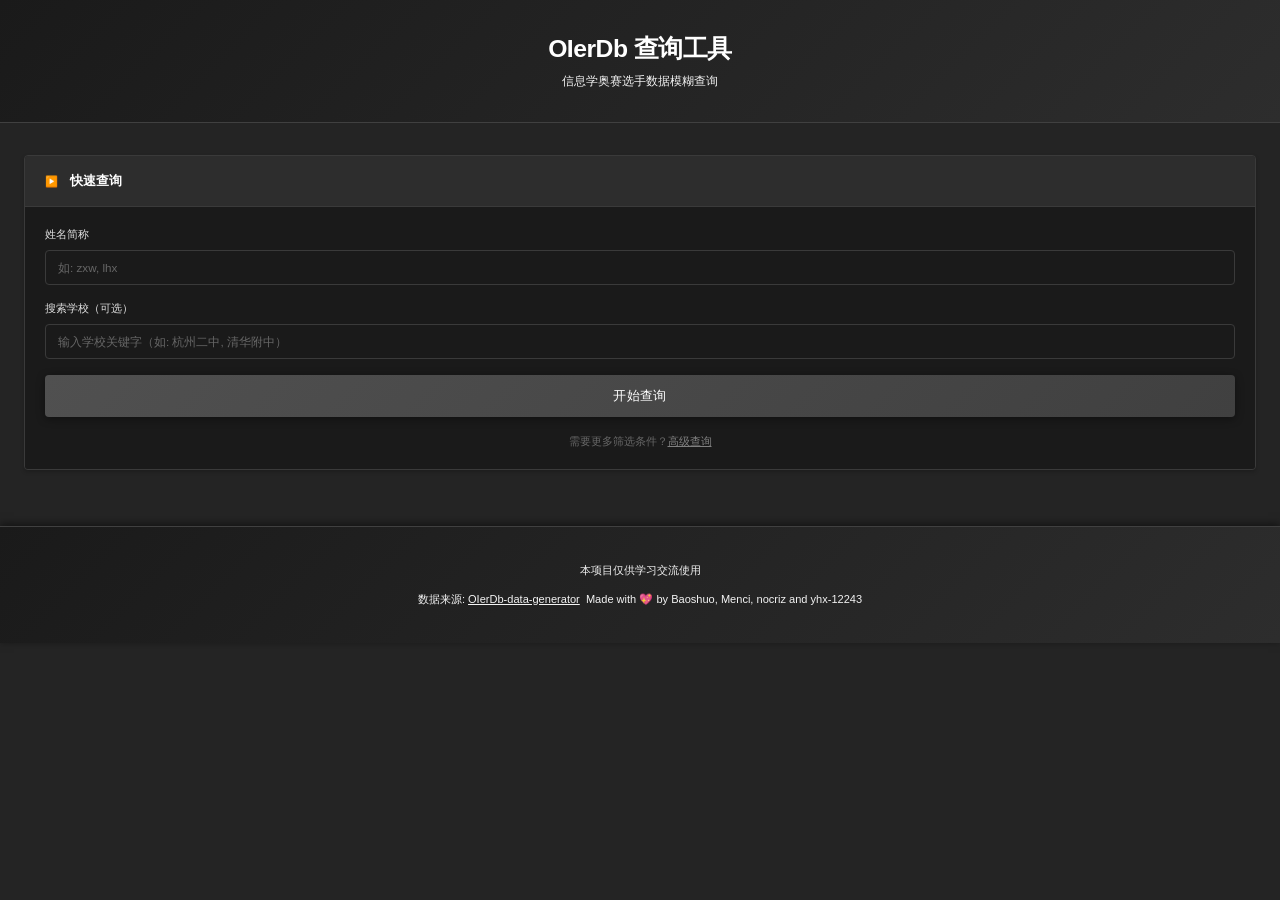
==== index.html @ 61224a95 "Initial commit" ====
<!DOCTYPE html>
<html lang="zh-CN">
<head>
    <meta charset="UTF-8">
    <meta name="viewport" content="width=device-width, initial-scale=1.0">
    <title>OIerDb 查询工具</title>
    <link rel="stylesheet" href="styles.css">
</head>
<body>
    <div class="container">
        <div class="header">
            <h1>OIerDb 查询工具</h1>
            <p>信息学奥赛选手数据模糊查询</p>
        </div>

        <div class="content">
            <div id="loadingIndicator" class="loading">
                <p id="loadingText">正在加载数据，请稍候...</p>
                <div class="progress-container">
                    <div class="progress-bar">
                        <div id="progressFill" class="progress-fill"></div>
                    </div>
                    <div class="progress-info">
                        <span id="progressPercent">0%</span>
                        <span id="progressDetail"></span>
                    </div>
                </div>
            </div>

            <div id="mainContent" class="hidden">
                <!-- 快速查询（默认显示） -->
                <div id="quickSearchSection">
                    <div class="section">
                        <div class="section-title">快速查询</div>
                        <div class="section-content">
                            <div class="form-group">
                                <label>姓名简称</label>
                                <input type="text" id="quickNameInput" placeholder="如: zxw, lhx">
                            </div>
                            
                            <div class="form-group">
                                <label>搜索学校（可选）</label>
                                <input type="text" id="quickSchoolSearch" placeholder="输入学校关键字（如: 杭州二中, 清华附中）">
                                <div id="quickSchoolResults" class="search-results hidden"></div>
                            </div>
                            
                            <button id="quickQueryBtn" style="font-size: 1em; padding: 12px;">开始查询</button>
                            
                            <div style="margin-top: 16px; text-align: center;">
                                <small style="color: #666; font-size: 0.85em;">
                                    需要更多筛选条件？<a href="#" id="showAdvancedLink" style="color: #808080; text-decoration: underline;">高级查询</a>
                                </small>
                            </div>
                        </div>
                    </div>
                    
                    <!-- 快速查询结果显示区域 -->
                    <div id="quickResultsContainer" class="results-container hidden"></div>
                </div>

                <!-- 高级查询（隐藏） -->
                <div id="advancedSearchSection" class="hidden">
                    <div class="advanced-header">
                        <h3>高级查询</h3>
                        <button id="backToQuickBtn" class="secondary-btn" style="width: auto; padding: 8px 16px;">← 返回快速查询</button>
                    </div>
                    
                    <!-- 查询模式选择 -->
                    <div class="section" style="margin-bottom: 24px;">
                        <div class="section-title">查询模式</div>
                        <div class="section-content">
                            <div class="query-mode-selector">
                                <label class="query-mode-option">
                                    <input type="radio" name="queryMode" value="single" checked>
                                    <span class="query-mode-label">
                                        <strong>单学生查询</strong>
                                        <small>适用于单个学生的精确查询</small>
                                    </span>
                                </label>
                                <label class="query-mode-option">
                                    <input type="radio" name="queryMode" value="multiple">
                                    <span class="query-mode-label">
                                        <strong>多学生查询</strong>
                                        <small>通过多个学生的模糊信息和共同特征定位</small>
                                    </span>
                                </label>
                            </div>
                        </div>
                    </div>

                <!-- 多学生查询区域 -->
                <div id="multiStudentSection" class="hidden">
                    <div class="section">
                        <div class="section-title">学生列表</div>
                        <div class="section-content">
                            <div id="studentsList" class="students-list">
                                <div class="notice">
                                    <span class="notice-icon" aria-hidden="true">i</span>
                                    <div class="notice-text">暂未添加任何学生。点击下方按钮添加学生信息。</div>
                                </div>
                            </div>
                            <button id="addStudentBtn" class="secondary-btn">+ 添加学生</button>
                        </div>
                    </div>

                    <div class="section">
                        <div class="section-title">共同条件</div>
                        <div class="section-content">
                            <div class="common-conditions">
                                <div class="checkbox-group">
                                    <input type="checkbox" id="commonProvince">
                                    <label for="commonProvince">所有学生来自同一省份</label>
                                </div>
                                <div class="checkbox-group">
                                    <input type="checkbox" id="commonSchool">
                                    <label for="commonSchool">所有学生来自同一学校</label>
                                </div>
                                <div class="checkbox-group">
                                    <input type="checkbox" id="commonGrade">
                                    <label for="commonGrade">所有学生为同一入学年份</label>
                                </div>
                            </div>
                            <div class="notice" style="margin-top: 12px;">
                                <span class="notice-icon" aria-hidden="true">i</span>
                                <div class="notice-text">启用共同条件后，只显示同时满足所有学生条件且符合共同条件的结果组合</div>
                            </div>
                        </div>
                    </div>

                    <!-- 查询按钮 -->
                    <button id="multiQueryBtn" style="font-size: 1em; padding: 12px;">开始查询</button>

                    <!-- 结果显示区域 -->
                    <div id="multiResultsContainer" class="results-container hidden"></div>
                </div>

                <!-- 单学生查询区域 -->
                <div id="singleStudentSection">
                    <!-- 步骤1: 添加奖项条件 -->
                    <div class="section">
                        <div class="section-title">奖项条件</div>
                        <div class="section-content">
                            <div class="form-group">
                                <label>搜索比赛（如: CSP2023, NOI2022, APIO）</label>
                                <input type="text" id="contestSearch" placeholder="输入比赛关键字">
                                <div id="contestResults" class="search-results hidden"></div>
                            </div>

                        <div id="selectedContestInfo" class="hidden">
                            <div class="form-row">
                                <div class="form-group">
                                    <label>选择奖项等级</label>
                                    <select id="awardSelect">
                                        <!-- 通过JS动态填充 -->
                                    </select>
                                </div>

                                <div class="form-group">
                                    <label>精确分数</label>
                                    <input type="number" id="scoreInput" placeholder="留空表示不限制分数" step="0.01">
                                </div>
                            </div>

                            <button id="addConditionBtn">添加奖项条件</button>
                        </div>

                        <div id="conditionsList" style="margin-top: 20px;">
                            <div class="notice">
                                <span class="notice-icon" aria-hidden="true">i</span>
                                <div class="notice-text">暂未添加任何奖项条件</div>
                            </div>
                        </div>
                    </div>

                    <!-- 网格布局区域：步骤2-5 -->
                    <div class="sections-grid">
                    <!-- 步骤2: 选择省份 -->
                    <div class="section">
                        <div class="section-title">省份</div>
                        <div class="section-content">
                            <div class="checkbox-group">
                                <input type="checkbox" id="useProvince">
                                <label for="useProvince" style="margin: 0;">按省份筛选</label>
                            </div>

                            <div id="provinceSection" class="hidden">
                                <div class="form-group">
                                    <label>搜索省份</label>
                                    <input type="text" id="provinceSearch" placeholder="输入省份关键字（如: 浙江, 北京）">
                                    <div id="provinceResults" class="search-results hidden"></div>
                                </div>
                            </div>
                        </div>
                    </div>

                    <!-- 步骤3: 选择学校 -->
                    <div class="section">
                        <div class="section-title">学校</div>
                        <div class="section-content">
                            <div class="checkbox-group">
                                <input type="checkbox" id="useSchool">
                                <label for="useSchool" style="margin: 0;">按学校筛选</label>
                            </div>

                            <div id="schoolSection" class="hidden">
                                <div class="form-group">
                                    <label>搜索学校（名称/省份/城市）</label>
                                    <input type="text" id="schoolSearch" placeholder="输入学校关键字（如: 杭州二中, 清华附中）">
                                    <div id="schoolResults" class="search-results hidden"></div>
                                </div>
                            </div>
                        </div>
                    </div>

                    <!-- 步骤4: 选择年级或年级范围 -->
                    <div class="section">
                        <div class="section-title">年级或年级范围</div>
                        <div class="section-content">
                            <div class="checkbox-group">
                                <input type="checkbox" id="useGrade">
                                <label for="useGrade" style="margin: 0;">按年级筛选</label>
                            </div>

                            <div id="gradeSection" class="hidden">
                                <div class="form-group">
                                    <label>筛选模式</label>
                                    <select id="gradeMode">
                                        <option value="single">单个年级</option>
                                        <option value="range">年级范围</option>
                                    </select>
                                </div>

                                <div id="singleGradeSection">
                                    <div class="form-group">
                                        <label>入学年份</label>
                                        <input type="number" id="singleGradeInput" placeholder="如: 2019" min="2000" max="2030">
                                    </div>
                                </div>

                                <div id="rangeGradeSection" class="hidden">
                                    <div class="form-row">
                                        <div class="form-group">
                                            <label>起始年份</label>
                                            <input type="number" id="gradeStartInput" placeholder="如: 2018" min="2000" max="2030">
                                        </div>
                                        <div class="form-group">
                                            <label>结束年份</label>
                                            <input type="number" id="gradeEndInput" placeholder="如: 2020" min="2000" max="2030">
                                        </div>
                                    </div>
                                </div>
                            </div>
                        </div>
                    </div>

                    <!-- 步骤5: 输入姓名简称 -->
                    <div class="section">
                        <div class="section-title">姓名简称</div>
                        <div class="section-content">
                            <div class="checkbox-group">
                                <input type="checkbox" id="useName">
                                <label for="useName" style="margin: 0;">按姓名简称筛选</label>
                            </div>

                            <div id="nameSection" class="hidden">
                                <div class="form-group">
                                    <label>姓名简称</label>
                                    <input type="text" id="nameInput" placeholder="如: zxw, lhx">
                                </div>
                            </div>
                        </div>
                    </div>
                </div>
                <!-- 网格布局区域结束 -->

                <!-- 查询按钮 -->
                <button id="queryBtn" style="font-size: 1em; padding: 12px;">开始查询</button>

                <!-- 结果显示区域 -->
                <div id="resultsContainer" class="results-container hidden"></div>
                </div>
                <!-- 单学生查询区域结束 -->
                </div>
                <!-- 高级查询区域结束 -->
            </div>
        </div>
    </div>

    <footer class="footer">
        <div class="footer-content">
            <p>本项目仅供学习交流使用</p>
            <p>数据来源: <a href="https://github.com/OIerDb-ng/OIerDb-data-generator" target="_blank" rel="noopener noreferrer">OIerDb-data-generator</a>&nbsp; Made with  💖  by Baoshuo, Menci, nocriz and yhx-12243</p>
        </div>
    </footer>

    <script src="sql.js"></script>
    <script src="result.js"></script>
    <script src="main.js"></script>
</body>
</html>
---- styles.css ----
* {
    margin: 0;
    padding: 0;
    box-sizing: border-box;
}

body {
    font-family: -apple-system, BlinkMacSystemFont, 'Segoe UI', 'Helvetica Neue', Arial, 'Noto Sans', sans-serif, 'Apple Color Emoji', 'Segoe UI Emoji', 'Segoe UI Symbol', 'Noto Color Emoji';
    background: #1a1a1a;
    min-height: 100vh;
    padding: 0;
    color: #e0e0e0;
    font-size: 13px;
}

.container {
    max-width: 1400px;
    margin: 0 auto;
    background: #242424;
    border-radius: 0;
    border: none;
    box-shadow: none;
    overflow: hidden;
    min-height: 100vh;
}

.header {
    background: linear-gradient(135deg, #1a1a1a 0%, #2d2d2d 100%);
    color: white;
    padding: 32px 24px;
    text-align: center;
    box-shadow: 0 2px 8px rgba(0, 0, 0, 0.5);
    border-bottom: 1px solid #404040;
}

.header h1 {
    font-size: 1.9em;
    margin-bottom: 8px;
    font-weight: 600;
    letter-spacing: -0.5px;
}

.header p {
    font-size: 0.95em;
    opacity: 0.95;
    font-weight: 300;
}

.content {
    padding: 32px 24px;
    background: #242424;
}

.sections-grid {
    display: grid;
    grid-template-columns: repeat(2, 1fr);
    gap: 16px;
    margin-bottom: 24px;
    align-items: start;
}

.section {
    margin-bottom: 24px;
    border-radius: 4px;
    border: 1px solid #3a3a3a;
    box-shadow: 0 2px 4px rgba(0, 0, 0, 0.2);
    overflow: hidden;
}

.sections-grid .section {
    margin-bottom: 0;
}

.section-title {
    font-size: 1.0em;
    color: #ffffff;
    margin-bottom: 0;
    display: flex;
    align-items: center;
    font-weight: 600;
    background: #2d2d2d;
    padding: 16px 20px;
    border-bottom: 1px solid #3a3a3a;
    cursor: pointer;
    user-select: none;
}

.section-title::before {
    content: '▶';
    margin-right: 12px;
    color: #909090;
    font-size: 0.8em;
    transition: transform 0.2s;
}

.section-content {
    padding: 20px;
    background: #1a1a1a;
}

.section > *:not(.section-title):not(.section-content) {
    padding: 20px;
    background: #1a1a1a;
}

.form-group {
    margin-bottom: 16px;
}

.form-row {
    display: grid;
    grid-template-columns: 1fr 1fr;
    gap: 16px;
}

label {
    display: block;
    margin-bottom: 8px;
    font-weight: 500;
    color: #e0e0e0;
    font-size: 0.85em;
}

input, select, button {
    width: 100%;
    padding: 10px 12px;
    border: 1px solid #3a3a3a;
    border-radius: 4px;
    font-size: 0.9em;
    transition: all 0.2s ease;
    background: #1a1a1a;
    color: #e0e0e0;
}

input:focus, select:focus {
    outline: none;
    border-color: #808080;
    box-shadow: 0 0 0 3px rgba(128, 128, 128, 0.1);
    background: #242424;
}

input::placeholder {
    color: #666;
}

select {
    cursor: pointer;
    background: #1a1a1a;
}

button {
    background: linear-gradient(135deg, #505050 0%, #404040 100%);
    color: white;
    border: none;
    cursor: pointer;
    font-weight: 500;
    text-transform: none;
    letter-spacing: 0.3px;
    font-size: 0.9em;
    box-shadow: 0 2px 8px rgba(0, 0, 0, 0.4);
}

button:hover {
    transform: translateY(-2px);
    box-shadow: 0 4px 12px rgba(0, 0, 0, 0.5);
    background: linear-gradient(135deg, #606060 0%, #505050 100%);
}

button:active {
    transform: translateY(0);
}

button:disabled {
    opacity: 0.5;
    cursor: not-allowed;
    transform: none;
}

.btn-secondary {
    background: linear-gradient(135deg, #6c757d 0%, #5a6268 100%);
    box-shadow: 0 2px 8px rgba(108, 117, 125, 0.3);
}

.btn-secondary:hover {
    background: linear-gradient(135deg, #7c858d 0%, #6a7278 100%);
    box-shadow: 0 4px 12px rgba(108, 117, 125, 0.4);
}

.btn-success {
    background: linear-gradient(135deg, #28a745 0%, #20893a 100%);
    box-shadow: 0 2px 8px rgba(40, 167, 69, 0.3);
}

.btn-success:hover {
    background: linear-gradient(135deg, #38b755 0%, #30994a 100%);
    box-shadow: 0 4px 12px rgba(40, 167, 69, 0.4);
}

.btn-danger {
    background: linear-gradient(135deg, #dc3545 0%, #bd2130 100%);
    box-shadow: 0 2px 8px rgba(220, 53, 69, 0.3);
}

.btn-danger:hover {
    background: linear-gradient(135deg, #ec4555 0%, #cd3140 100%);
    box-shadow: 0 4px 12px rgba(220, 53, 69, 0.4);
}

.btn-group {
    display: flex;
    gap: 12px;
}

.btn-group button {
    flex: 1;
}

.condition-item {
    background: #1a1a1a;
    padding: 16px;
    margin-bottom: 12px;
    border-radius: 4px;
    border: 1px solid #3a3a3a;
    display: flex;
    justify-content: space-between;
    align-items: flex-start;
    gap: 12px;
    box-shadow: 0 2px 4px rgba(0, 0, 0, 0.2);
}

.condition-content {
    flex: 1;
    min-width: 0;
}

.condition-title {
    font-weight: 600;
    color: #c0c0c0;
    font-size: 0.95em;
    margin-bottom: 6px;
}

.condition-details {
    color: #b0b0b0;
    font-size: 0.9em;
    line-height: 1.6;
}

.condition-detail-item {
    margin: 4px 0;
}

.condition-remove {
    background: linear-gradient(135deg, #dc3545 0%, #bd2130 100%);
    color: white;
    border: none;
    padding: 8px 20px;
    border-radius: 4px;
    cursor: pointer;
    font-size: 0.85em;
    white-space: nowrap;
    margin-left: 8px;
    margin-top: 4px;
    flex-shrink: 0;
    min-width: 60px;
    max-width: 80px;
    height: fit-content;
    align-self: flex-start;
    box-shadow: 0 2px 6px rgba(220, 53, 69, 0.3);
}

.condition-remove:hover {
    background: linear-gradient(135deg, #ec4555 0%, #cd3140 100%);
    transform: translateY(-1px);
    box-shadow: 0 3px 8px rgba(220, 53, 69, 0.4);
}

.search-results {
    max-height: 300px;
    overflow-y: auto;
    background: #1a1a1a;
    border: 1px solid #3a3a3a;
    border-radius: 4px;
    margin-top: 10px;
}

.search-item {
    padding: 12px;
    border-bottom: 1px solid #3a3a3a;
    cursor: pointer;
    transition: background 0.2s;
    color: #e0e0e0;
}

.search-item:hover {
    background: #2d2d2d;
}

.search-item:last-child {
    border-bottom: none;
}

.results-container {
    margin-top: 32px;
}

.result-card {
    background: #2d2d2d;
    padding: 20px;
    margin-bottom: 0;
    border-radius: 4px;
    border: 1px solid #3a3a3a;
    box-shadow: 0 2px 8px rgba(0, 0, 0, 0.3);
    border-left: 4px solid #808080;
}

.result-header {
    font-size: 1.05em;
    color: #ffffff;
    margin-bottom: 10px;
    font-weight: 600;
}

.result-info {
    color: #b0b0b0;
    margin-bottom: 12px;
    line-height: 1.8;
}

.award-record {
    background: #1a3a1a;
    padding: 10px 12px;
    margin: 6px 0;
    border-left: 3px solid #28a745;
    border-radius: 3px;
    color: #e0e0e0;
}

.loading {
    text-align: center;
    padding: 28px;
    font-size: 1.0em;
    color: #c0c0c0;
}

.progress-container {
    margin-top: 20px;
    max-width: 500px;
    margin-left: auto;
    margin-right: auto;
}

.progress-bar {
    width: 100%;
    height: 8px;
    background: #3a3a3a;
    border-radius: 4px;
    overflow: hidden;
    box-shadow: inset 0 1px 3px rgba(0, 0, 0, 0.3);
}

.progress-fill {
    height: 100%;
    width: 0%;
    background: linear-gradient(90deg, #4CAF50 0%, #66BB6A 100%);
    border-radius: 4px;
    transition: width 0.3s ease;
    box-shadow: 0 0 10px rgba(76, 175, 80, 0.3);
}

.progress-info {
    display: flex;
    justify-content: space-between;
    align-items: center;
    margin-top: 10px;
    font-size: 0.9em;
    color: #909090;
}

#progressPercent {
    font-weight: 600;
    color: #b0b0b0;
}

#progressDetail {
    font-size: 0.85em;
    color: #808080;
}

.error {
    background: #3a1a1a;
    color: #ff6b6b;
    padding: 14px 16px;
    border-radius: 4px;
    border: 1px solid #5a2a2a;
    box-shadow: 0 2px 4px rgba(0, 0, 0, 0.2);
}

.success {
    background: #1a3a1a;
    color: #5ae49d;
    padding: 14px 16px;
    border-radius: 4px;
    border: 1px solid #2a5a2a;
    box-shadow: 0 2px 4px rgba(0, 0, 0, 0.2);
}

.hidden {
    display: none;
}

.checkbox-group {
    display: flex;
    align-items: center;
    gap: 10px;
}

.checkbox-group input[type="checkbox"] {
    width: auto;
    accent-color: #808080;
}

.badge {
    display: inline-block;
    padding: 3px 8px;
    border-radius: 4px;
    font-size: 0.75em;
    font-weight: 600;
    margin-right: 6px;
}

.badge-gold {
    background: linear-gradient(135deg, #ffd700 0%, #ffed4e 100%);
    color: #1a1a1a;
}

.badge-silver {
    background: linear-gradient(135deg, #c0c0c0 0%, #e0e0e0 100%);
    color: #1a1a1a;
}

.badge-bronze {
    background: linear-gradient(135deg, #cd7f32 0%, #d89e5a 100%);
    color: white;
}

.badge-first {
    background: linear-gradient(135deg, #dc3545 0%, #ff4757 100%);
    color: white;
}

.badge-second {
    background: linear-gradient(135deg, #808080 0%, #909090 100%);
    color: white;
}

.badge-third {
    background: linear-gradient(135deg, #28a745 0%, #38b755 100%);
    color: white;
}

.notice {
    display: flex;
    align-items: flex-start;
    gap: 12px;
    background: #3a3a1a;
    border: 1px solid #5a5a2a;
    color: #f1c350;
    padding: 12px 14px;
    border-radius: 4px;
    box-shadow: 0 2px 4px rgba(0, 0, 0, 0.2);
}

.notice-icon {
    display: inline-flex;
    align-items: center;
    justify-content: center;
    width: 20px;
    height: 20px;
    background: #f1c350;
    color: #1a1a1a;
    font-weight: 600;
    border-radius: 50%;
    font-size: 0.85em;
    margin-top: 2px;
    flex-shrink: 0;
}

.notice-text {
    line-height: 1.5;
}

@media (max-width: 768px) {
    .header h1 {
        font-size: 1.7em;
    }

    .content {
        padding: 20px 16px;
    }

    .section {
        padding: 16px;
    }

    .btn-group {
        flex-direction: column;
    }

    .form-row {
        grid-template-columns: 1fr;
    }

    .condition-item {
        flex-direction: column;
        gap: 10px;
    }

    .condition-remove {
        width: 100%;
        margin-left: 0;
        max-width: none;
    }

    .results-container {
        grid-template-columns: 1fr;
    }

    .sections-grid {
        grid-template-columns: 1fr;
    }
}

/* Query Mode Selector Styles */
.query-mode-selector {
    display: flex;
    gap: 16px;
    flex-wrap: wrap;
}

.query-mode-option {
    flex: 1;
    min-width: 280px;
    display: flex;
    align-items: flex-start;
    padding: 16px;
    border: 2px solid #3a3a3a;
    border-radius: 4px;
    cursor: pointer;
    transition: all 0.2s;
    background: #242424;
}

.query-mode-option:hover {
    border-color: #0b6fa4;
    background: #2a2a2a;
}

.query-mode-option input[type="radio"] {
    margin-right: 12px;
    margin-top: 2px;
    cursor: pointer;
    flex-shrink: 0;
    width: auto;
    height: auto;
}

.query-mode-option input[type="radio"]:checked ~ .query-mode-label {
    color: #4da6d6;
}

.query-mode-label {
    display: flex;
    flex-direction: column;
    gap: 4px;
    cursor: pointer;
    flex: 1 1 auto;
    width: 100%;
}

.query-mode-label strong {
    font-size: 1.05em;
    color: #e0e0e0;
    word-wrap: break-word;
    overflow-wrap: break-word;
}

.query-mode-label small {
    color: #909090;
    font-size: 0.9em;
    line-height: 1.4;
    word-wrap: break-word;
    overflow-wrap: break-word;
}

/* Multi-Student Section Styles */
.students-list {
    margin-bottom: 16px;
    display: flex;
    flex-direction: column;
    gap: 12px;
}

.student-item {
    background: #242424;
    border: 1px solid #3a3a3a;
    border-radius: 4px;
    padding: 16px;
    display: flex;
    flex-direction: column;
    gap: 12px;
}

.student-item-header {
    display: flex;
    justify-content: space-between;
    align-items: center;
    padding-bottom: 12px;
    border-bottom: 1px solid #3a3a3a;
}

.student-item-title {
    font-size: 1.05em;
    font-weight: 600;
    color: #0b6fa4;
}

.student-item-remove {
    background: #d32f2f;
    color: white;
    border: none;
    padding: 6px 12px;
    border-radius: 3px;
    cursor: pointer;
    font-size: 0.9em;
    transition: background 0.2s;
    width: auto;
    align-self: flex-start;
}

.student-item-remove:hover {
    background: #b71c1c;
}

.student-conditions {
    display: flex;
    flex-direction: column;
    gap: 8px;
}

.student-conditions-title {
    font-weight: 600;
    color: #e0e0e0;
    font-size: 0.95em;
    margin-bottom: 4px;
}

.student-condition-list {
    display: flex;
    flex-direction: column;
    gap: 6px;
    padding-left: 12px;
}

.student-condition-text {
    color: #c0c0c0;
    font-size: 0.9em;
    display: flex;
    align-items: center;
    gap: 8px;
}

.student-condition-text::before {
    content: '•';
    color: #0b6fa4;
    font-weight: bold;
}

.secondary-btn {
    background: #2d2d2d;
    color: #4da6d6;
    border: 1px solid #0b6fa4;
    padding: 10px 20px;
    border-radius: 4px;
    cursor: pointer;
    font-size: 1em;
    font-weight: 500;
    transition: all 0.2s;
}

.secondary-btn:hover {
    background: #0b6fa4;
    color: white;
}

.secondary-btn:active {
    transform: scale(0.98);
}

.common-conditions {
    display: flex;
    flex-direction: column;
    gap: 12px;
}

/* Student Modal Styles */
.modal {
    display: none;
    position: fixed;
    z-index: 1000;
    left: 0;
    top: 0;
    width: 100%;
    height: 100%;
    background-color: rgba(0, 0, 0, 0.7);
    animation: fadeIn 0.2s;
}

.modal.active {
    display: flex;
    align-items: center;
    justify-content: center;
}

.modal-content {
    background: #242424;
    border: 1px solid #3a3a3a;
    border-radius: 4px;
    padding: 24px;
    width: 90%;
    max-width: 600px;
    max-height: 85vh;
    overflow-y: auto;
    box-shadow: 0 4px 20px rgba(0, 0, 0, 0.5);
    animation: slideIn 0.3s;
}

@keyframes fadeIn {
    from { opacity: 0; }
    to { opacity: 1; }
}

@keyframes slideIn {
    from { 
        opacity: 0;
        transform: translateY(-30px);
    }
    to { 
        opacity: 1;
        transform: translateY(0);
    }
}

.modal-header {
    display: flex;
    justify-content: space-between;
    align-items: center;
    margin-bottom: 20px;
    padding-bottom: 12px;
    border-bottom: 1px solid #3a3a3a;
}

.modal-title {
    font-size: 1.3em;
    font-weight: 600;
    color: #e0e0e0;
}

.modal-close {
    background: none;
    border: none;
    color: #909090;
    font-size: 1.5em;
    cursor: pointer;
    padding: 0;
    width: 30px;
    height: 30px;
    display: flex;
    align-items: center;
    justify-content: center;
    border-radius: 3px;
    transition: all 0.2s;
}

.modal-close:hover {
    background: #3a3a3a;
    color: #e0e0e0;
}

.modal-body {
    display: flex;
    flex-direction: column;
    gap: 16px;
}

.modal-actions {
    display: flex;
    gap: 12px;
    justify-content: flex-end;
    margin-top: 20px;
    padding-top: 16px;
    border-top: 1px solid #3a3a3a;
}

.modal-btn {
    padding: 10px 24px;
    border-radius: 4px;
    cursor: pointer;
    font-size: 1em;
    font-weight: 500;
    border: none;
    transition: all 0.2s;
}

.modal-btn-primary {
    background: #0b6fa4;
    color: white;
}

.modal-btn-primary:hover {
    background: #085a85;
}

.modal-btn-cancel {
    background: #3a3a3a;
    color: #e0e0e0;
}

.modal-btn-cancel:hover {
    background: #4a4a4a;
}

/* Advanced Search Header */
.advanced-header {
    display: flex;
    justify-content: space-between;
    align-items: center;
    margin-bottom: 24px;
    padding: 16px 20px;
    background: #2d2d2d;
    border-radius: 4px;
    border: 1px solid #3a3a3a;
}

.advanced-header h3 {
    font-size: 1.3em;
    color: #e0e0e0;
    font-weight: 600;
    margin: 0;
}

/* Multi-Student Results Styles */
.multi-result-group {
    background: #1a1a1a;
    border: 2px solid #0b6fa4;
    border-radius: 4px;
    padding: 20px;
    margin-bottom: 20px;
}

.multi-result-header {
    font-size: 1.2em;
    font-weight: 600;
    color: #4da6d6;
    margin-bottom: 16px;
    padding-bottom: 12px;
    border-bottom: 1px solid #3a3a3a;
}

.multi-result-common {
    background: #2d2d2d;
    padding: 12px 16px;
    border-radius: 4px;
    margin-bottom: 16px;
    border-left: 3px solid #1e9155;
}

.multi-result-common-title {
    font-weight: 600;
    color: #1e9155;
    margin-bottom: 8px;
}

.multi-result-students {
    display: flex;
    flex-direction: column;
    gap: 12px;
}

/* Footer Styles */
.footer {
    background: linear-gradient(135deg, #1a1a1a 0%, #2d2d2d 100%);
    color: white;
    padding: 24px 20px;
    text-align: center;
    margin-top: 0;
    box-shadow: 0 -2px 8px rgba(0, 0, 0, 0.5);
    border-top: 1px solid #404040;
}

.footer-content {
    max-width: 1200px;
    margin: 0 auto;
}

.footer-content p {
    margin: 10px 0;
    font-size: 0.85em;
    line-height: 1.7;
    opacity: 0.95;
}

.footer-content a {
    color: #ffffff;
    text-decoration: underline;
    transition: opacity 0.2s;
    font-weight: 500;
}

.footer-content a:hover {
    opacity: 0.8;
}

@media (max-width: 768px) {
    .footer {
        padding: 20px 16px;
    }

    .footer-content p {
        font-size: 0.85em;
    }
}

/* ============= 学生卡片样式 ============= */

.student-cards-grid {
    display: grid;
    grid-template-columns: repeat(auto-fit, minmax(300px, 1fr));
    gap: 20px;
    margin-top: 20px;
}

.student-card {
    background: #1a1a1a;
    border: 1px solid #3a3a3a;
    border-radius: 8px;
    padding: 20px;
    cursor: pointer;
    transition: all 0.2s ease;
    box-shadow: 0 2px 4px rgba(0, 0, 0, 0.2);
}

.student-card:hover {
    transform: translateY(-2px);
    box-shadow: 0 4px 12px rgba(0, 0, 0, 0.4);
    border-color: #4da6d6;
}

.student-card-header {
    display: flex;
    justify-content: space-between;
    align-items: center;
    margin-bottom: 16px;
    padding-bottom: 12px;
    border-bottom: 1px solid #3a3a3a;
}

.student-name {
    display: flex;
    align-items: center;
    gap: 8px;
    flex: 1;
}

.name-full {
    font-size: 1.3em;
    font-weight: 600;
    color: #ffffff;
}

.name-abbr {
    font-size: 1em;
    color: #909090;
}

.student-card-body {
    display: flex;
    flex-direction: column;
    gap: 12px;
}

.info-row {
    display: flex;
    justify-content: space-between;
    align-items: center;
    font-size: 0.95em;
}

.info-label {
    color: #909090;
    font-weight: 500;
}

.info-value {
    color: #e0e0e0;
    font-weight: 600;
    text-align: right;
}

.info-schools {
    max-width: 65%;
    word-break: break-word;
}

.best-achievements {
    margin-top: 8px;
}

.achievements-list {
    display: flex;
    flex-direction: column;
    gap: 6px;
    margin-top: 8px;
}

.achievement-item {
    display: flex;
    align-items: center;
    gap: 8px;
    font-size: 0.9em;
}

.achievement-contest {
    color: #c0c0c0;
}

.award-summary {
    margin-top: 12px;
    padding-top: 12px;
    border-top: 1px solid #3a3a3a;
    font-size: 0.9em;
    color: #c0c0c0;
}

.award-separator {
    color: #606060;
    margin: 0 4px;
}

.award-summary-empty {
    color: #606060;
    font-style: italic;
}

.student-card-footer {
    margin-top: 12px;
    padding-top: 12px;
    border-top: 1px solid #3a3a3a;
    text-align: center;
}

.view-detail-hint {
    color: #4da6d6;
    font-size: 0.9em;
    font-weight: 500;
}

.results-header {
    margin-bottom: 20px;
}

.results-header h3 {
    color: #ffffff;
    font-size: 1.3em;
    margin-bottom: 8px;
}

.results-note {
    color: #909090;
    font-size: 0.95em;
}

.no-results {
    text-align: center;
    padding: 60px 20px;
    color: #909090;
}

.no-results p {
    font-size: 1.1em;
    margin-bottom: 8px;
}

.no-results small {
    color: #707070;
}

/* ============= 详情弹窗样式 ============= */

.detail-modal {
    position: fixed;
    top: 0;
    left: 0;
    right: 0;
    bottom: 0;
    z-index: 1000;
    display: flex;
    align-items: center;
    justify-content: center;
    opacity: 0;
    visibility: hidden;
    transition: opacity 0.3s ease, visibility 0.3s ease;
}

.detail-modal.active {
    opacity: 1;
    visibility: visible;
}

.detail-modal-overlay {
    position: absolute;
    top: 0;
    left: 0;
    right: 0;
    bottom: 0;
    background: rgba(0, 0, 0, 0.75);
    backdrop-filter: blur(4px);
}

.detail-modal-content {
    position: relative;
    background: #242424;
    border-radius: 12px;
    max-width: 900px;
    width: 90%;
    max-height: 85vh;
    overflow-y: auto;
    box-shadow: 0 20px 60px rgba(0, 0, 0, 0.6);
    border: 1px solid #404040;
    transform: scale(0.95);
    transition: transform 0.3s ease;
}

.detail-modal.active .detail-modal-content {
    transform: scale(1);
}

.detail-modal-close {
    position: absolute;
    top: 20px;
    right: 20px;
    background: transparent;
    border: none;
    color: #909090;
    font-size: 2em;
    cursor: pointer;
    line-height: 1;
    padding: 0;
    width: 36px;
    height: 36px;
    display: flex;
    align-items: center;
    justify-content: center;
    border-radius: 50%;
    transition: all 0.2s;
    z-index: 10;
}

.detail-modal-close:hover {
    background: rgba(255, 255, 255, 0.1);
    color: #ffffff;
}

.detail-header {
    padding: 32px 32px 24px;
    background: linear-gradient(135deg, #1a1a1a 0%, #2d2d2d 100%);
    border-bottom: 1px solid #404040;
}

.detail-title {
    display: flex;
    align-items: center;
    gap: 12px;
    flex-wrap: wrap;
    margin-bottom: 16px;
}

.detail-title h2 {
    font-size: 1.8em;
    color: #ffffff;
    margin: 0;
}

.detail-abbr {
    font-size: 1.1em;
    color: #909090;
    font-weight: 500;
}

.detail-basic-info {
    display: flex;
    gap: 24px;
    flex-wrap: wrap;
    font-size: 0.95em;
    color: #c0c0c0;
}

.detail-basic-info span {
    display: flex;
    align-items: center;
}

.detail-body {
    padding: 24px 32px;
}

.detail-section {
    margin-bottom: 32px;
}

.detail-section:last-child {
    margin-bottom: 0;
}

.detail-section-title {
    font-size: 1.3em;
    color: #ffffff;
    margin-bottom: 16px;
    padding-bottom: 8px;
    border-bottom: 2px solid #3a3a3a;
}

/* 分析卡片 */

.analysis-grid {
    display: grid;
    grid-template-columns: repeat(auto-fit, minmax(140px, 1fr));
    gap: 12px;
}

.analysis-card {
    background: #1a1a1a;
    border: 1px solid #3a3a3a;
    border-radius: 6px;
    padding: 16px;
    text-align: center;
}

.analysis-label {
    color: #909090;
    font-size: 0.85em;
    margin-bottom: 8px;
}

.analysis-value {
    color: #4da6d6;
    font-size: 1.4em;
    font-weight: 700;
}

/* 获奖统计 */

.award-stats-grid {
    display: grid;
    grid-template-columns: repeat(auto-fit, minmax(120px, 1fr));
    gap: 12px;
}

.award-stat-card {
    background: #1a1a1a;
    border: 1px solid #3a3a3a;
    border-radius: 6px;
    padding: 16px;
    text-align: center;
    transition: transform 0.2s;
}

.award-stat-card:hover {
    transform: translateY(-2px);
}

.award-stat-label {
    color: #909090;
    font-size: 0.85em;
    margin-bottom: 6px;
}

.award-stat-count {
    color: #ffffff;
    font-size: 1.6em;
    font-weight: 700;
}

.award-stat-gold { border-color: rgba(255, 215, 0, 0.3); }
.award-stat-silver { border-color: rgba(192, 192, 192, 0.3); }
.award-stat-bronze { border-color: rgba(205, 127, 50, 0.3); }
.award-stat-first { border-color: rgba(255, 69, 0, 0.3); }
.award-stat-second { border-color: rgba(30, 144, 255, 0.3); }
.award-stat-third { border-color: rgba(34, 139, 34, 0.3); }

/* 时间线 */

.timeline {
    position: relative;
    padding-left: 32px;
}

.timeline-item {
    position: relative;
    margin-bottom: 24px;
    padding-left: 24px;
}

.timeline-item:last-child {
    margin-bottom: 0;
}

.timeline-marker {
    position: absolute;
    left: -32px;
    top: 4px;
    width: 12px;
    height: 12px;
    background: #4da6d6;
    border-radius: 50%;
    border: 2px solid #242424;
}

.timeline-item::before {
    content: '';
    position: absolute;
    left: -26px;
    top: 16px;
    bottom: -24px;
    width: 2px;
    background: #3a3a3a;
}

.timeline-item:last-child::before {
    display: none;
}

.timeline-content {
    background: #1a1a1a;
    border: 1px solid #3a3a3a;
    border-radius: 6px;
    padding: 16px;
}

.timeline-header {
    display: flex;
    align-items: center;
    gap: 12px;
    margin-bottom: 12px;
}

.timeline-date {
    color: #4da6d6;
    font-weight: 600;
    font-size: 0.9em;
}

.timeline-contest {
    color: #ffffff;
    font-weight: 500;
}

.timeline-body {
    display: flex;
    flex-direction: column;
    gap: 8px;
}

.timeline-award {
    margin-bottom: 4px;
}

.timeline-details {
    display: flex;
    gap: 16px;
    flex-wrap: wrap;
    font-size: 0.9em;
    color: #909090;
}

.timeline-empty {
    text-align: center;
    color: #606060;
    padding: 40px 20px;
    font-style: italic;
}

/* 记录表格 */

.records-table {
    overflow-x: auto;
}

.records-table-element {
    width: 100%;
    border-collapse: collapse;
    font-size: 0.9em;
}

.records-table-element thead {
    background: #2d2d2d;
}

.records-table-element th {
    color: #ffffff;
    font-weight: 600;
    text-align: left;
    padding: 12px;
    border-bottom: 2px solid #404040;
}

.records-table-element td {
    padding: 12px;
    border-bottom: 1px solid #3a3a3a;
    color: #e0e0e0;
}

.records-table-element tbody tr:hover {
    background: #1a1a1a;
}

.records-empty {
    text-align: center;
    color: #606060;
    padding: 40px 20px;
    font-style: italic;
}

/* 展开按钮 */

.expand-btn {
    background: transparent;
    border: 1px solid #4da6d6;
    color: #4da6d6;
    width: 28px;
    height: 28px;
    border-radius: 4px;
    cursor: pointer;
    display: flex;
    align-items: center;
    justify-content: center;
    transition: all 0.2s;
    padding: 0;
}

.expand-btn:hover {
    background: rgba(77, 166, 214, 0.1);
}

.expand-icon {
    transition: transform 0.2s;
    font-size: 0.8em;
}

/* 记录详情行 */

.record-detail-row {
    background: #1a1a1a;
}

.record-detail-content {
    padding: 20px;
}

.detail-loading {
    text-align: center;
    color: #909090;
    padding: 20px;
}

.record-charts {
    display: block;
    width: 100%;
}

.chart-column {
    min-width: 0;
}

/* 分数分布图 */

.distribution-section h4,
.rank-section h4 {
    color: #ffffff;
    font-size: 1.1em;
    margin-bottom: 12px;
}

.distribution-stats,
.rank-stats {
    display: flex;
    gap: 20px;
    flex-wrap: wrap;
    margin-bottom: 12px;
    font-size: 0.9em;
    color: #c0c0c0;
}

.distribution-student-info {
    margin-bottom: 16px;
    padding: 10px;
    background: rgba(77, 166, 214, 0.1);
    border-radius: 4px;
    border-left: 3px solid #4da6d6;
}

.student-marker {
    color: #4da6d6;
    font-weight: 600;
    font-size: 0.95em;
}

.student-marker strong {
    color: #ffffff;
}

.distribution-chart {
    display: flex;
    align-items: flex-end;
    justify-content: space-between;
    height: 250px;
    gap: 2px;
    background: #242424;
    border: 1px solid #3a3a3a;
    border-radius: 4px;
    padding: 15px 10px 30px 10px;
    position: relative;
}

.bar-container {
    flex: 1;
    display: flex;
    flex-direction: column;
    align-items: center;
    justify-content: flex-end;
    height: 100%;
    position: relative;
}

.bar {
    width: 100%;
    background: rgba(77, 166, 214, 0.6);
    border-radius: 2px 2px 0 0;
    position: relative;
    transition: all 0.2s;
    min-height: 2px;
    display: flex;
    align-items: flex-start;
    justify-content: center;
}

.bar:hover {
    background: rgba(77, 166, 214, 0.8);
}

.bar.highlight {
    background: rgba(255, 69, 0, 0.7);
}

.bar.highlight:hover {
    background: rgba(255, 69, 0, 0.9);
}

.bar-count {
    padding-top: 4px;
    font-size: 0.7em;
    color: #ffffff;
    font-weight: 600;
    white-space: nowrap;
}

.bar-label {
    position: absolute;
    bottom: -25px;
    font-size: 0.7em;
    color: #707070;
    white-space: nowrap;
    text-align: center;
}

.distribution-note {
    margin-top: 12px;
    font-size: 0.85em;
    color: #909090;
    text-align: center;
    font-style: italic;
}

/* 排名折线图 */

.rank-section {
    margin-top: 8px;
}

.rank-chart-wrapper {
    position: relative;
    height: 300px;
    background: #242424;
    border: 1px solid #3a3a3a;
    border-radius: 4px;
    margin-top: 12px;
    padding: 20px 40px 20px 50px;
}

.rank-chart-svg {
    width: 100%;
    height: 100%;
}

.rank-y-axis {
    position: absolute;
    left: 10px;
    top: 20px;
    bottom: 20px;
    width: 30px;
}

.rank-tick {
    position: absolute;
    left: 0;
    width: 100%;
    transform: translateY(-50%);
    display: flex;
    align-items: center;
    justify-content: flex-end;
    gap: 4px;
}

.tick-label {
    font-size: 0.75em;
    color: #909090;
    font-weight: 500;
}

.tick-line {
    width: 4px;
    height: 1px;
    background: #4da6d6;
}

.rank-points-overlay {
    position: absolute;
    left: 50px;
    right: 40px;
    top: 20px;
    bottom: 20px;
    pointer-events: none;
}

.rank-point-marker {
    position: absolute;
    transform: translate(-50%, -50%);
    pointer-events: all;
}

.point-dot {
    width: 10px;
    height: 10px;
    background: #4da6d6;
    border: 2px solid #242424;
    border-radius: 50%;
    cursor: pointer;
    transition: all 0.2s;
}

.rank-point-marker:hover .point-dot {
    background: #ff4500;
    width: 14px;
    height: 14px;
    transform: translate(-2px, -2px);
}

.point-label {
    position: absolute;
    top: -25px;
    left: 50%;
    transform: translateX(-50%);
    font-size: 0.75em;
    color: #4da6d6;
    font-weight: 600;
    white-space: nowrap;
    background: rgba(36, 36, 36, 0.9);
    padding: 2px 6px;
    border-radius: 3px;
    opacity: 0;
    transition: opacity 0.2s;
}

.rank-point-marker:hover .point-label {
    opacity: 1;
}

.rank-axis-labels {
    display: flex;
    justify-content: space-between;
    margin-top: 8px;
    padding: 0 50px 0 50px;
}

.axis-label-y,
.axis-label-x {
    font-size: 0.85em;
    color: #909090;
    font-weight: 500;
}

.no-rank-data {
    text-align: center;
    color: #606060;
    padding: 40px 20px;
    font-style: italic;
}

/* 响应式设计 */

@media (max-width: 768px) {
    .student-cards-grid {
        grid-template-columns: 1fr;
    }
    
    .detail-modal-content {
        width: 95%;
        max-height: 90vh;
    }
    
    .detail-header,
    .detail-body {
        padding: 20px;
    }
    
    .analysis-grid,
    .award-stats-grid {
        grid-template-columns: repeat(2, 1fr);
    }
    
    .bar-label {
        font-size: 0.65em;
    }
    
    .timeline {
        padding-left: 24px;
    }
    
    .timeline-marker {
        left: -24px;
    }
    
    .timeline-item::before {
        left: -18px;
    }
}
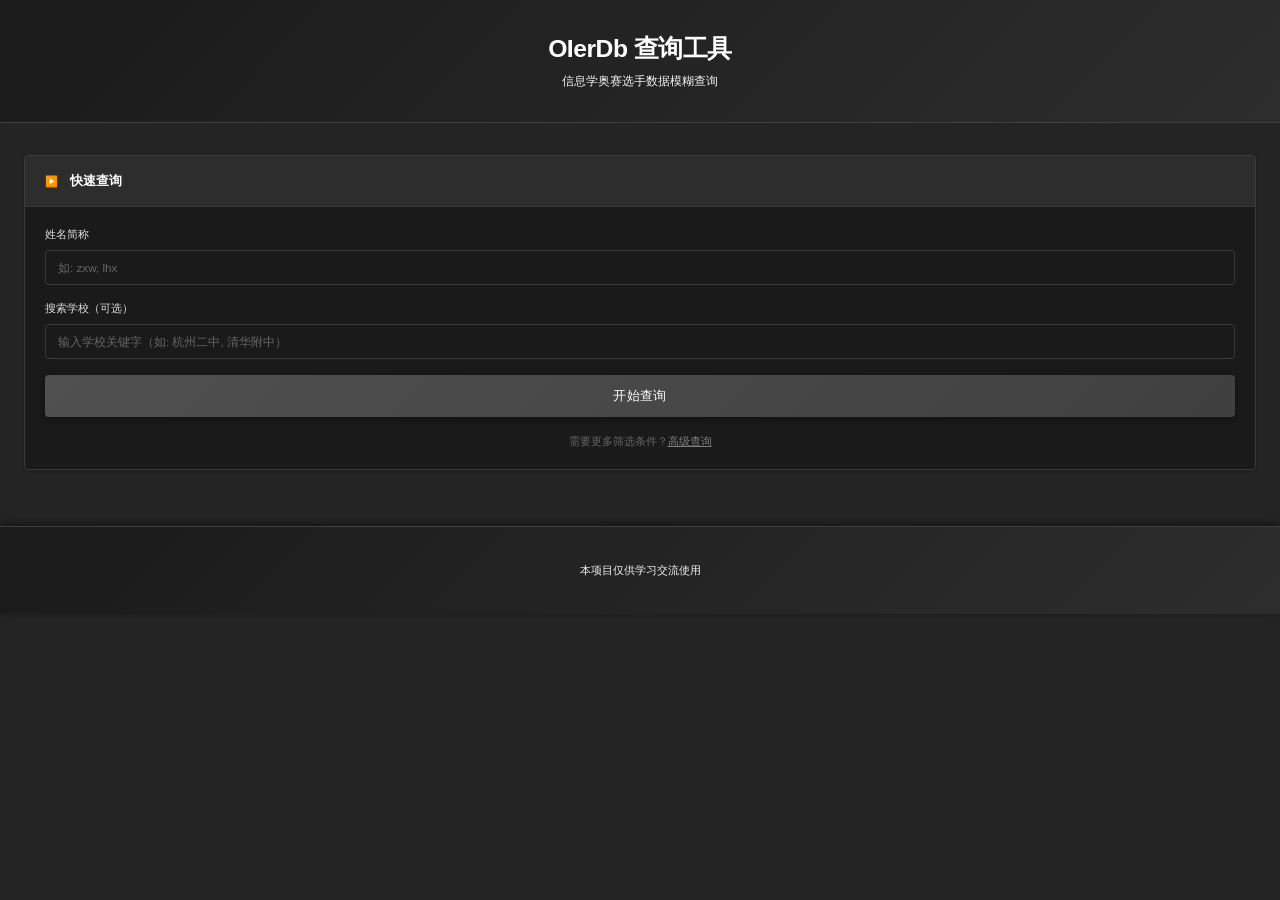
==== commit 716d0283: "Remove data source attribution from footer Removed attribution paragraph from footer." ====
--- a/index.html
+++ b/index.html
@@ -289,7 +289,6 @@
     <footer class="footer">
         <div class="footer-content">
             <p>本项目仅供学习交流使用</p>
-            <p>数据来源: <a href="https://github.com/OIerDb-ng/OIerDb-data-generator" target="_blank" rel="noopener noreferrer">OIerDb-data-generator</a>&nbsp; Made with  💖  by Baoshuo, Menci, nocriz and yhx-12243</p>
         </div>
     </footer>
 
@@ -297,4 +296,4 @@
     <script src="result.js"></script>
     <script src="main.js"></script>
 </body>
-</html>+</html>
--- a/styles.css
+++ b/styles.css
@@ -430,32 +430,32 @@
 }
 
 .badge-gold {
-    background: linear-gradient(135deg, #ffd700 0%, #ffed4e 100%);
+    background: #d4af37;
     color: #1a1a1a;
 }
 
 .badge-silver {
-    background: linear-gradient(135deg, #c0c0c0 0%, #e0e0e0 100%);
+    background: #c0c0c0;
     color: #1a1a1a;
 }
 
 .badge-bronze {
-    background: linear-gradient(135deg, #cd7f32 0%, #d89e5a 100%);
+    background: #cd7f32;
     color: white;
 }
 
 .badge-first {
-    background: linear-gradient(135deg, #dc3545 0%, #ff4757 100%);
+    background: #c23b3f;
     color: white;
 }
 
 .badge-second {
-    background: linear-gradient(135deg, #808080 0%, #909090 100%);
+    background: #808080;
     color: white;
 }
 
 .badge-third {
-    background: linear-gradient(135deg, #28a745 0%, #38b755 100%);
+    background: #5a8f5a;
     color: white;
 }
 
